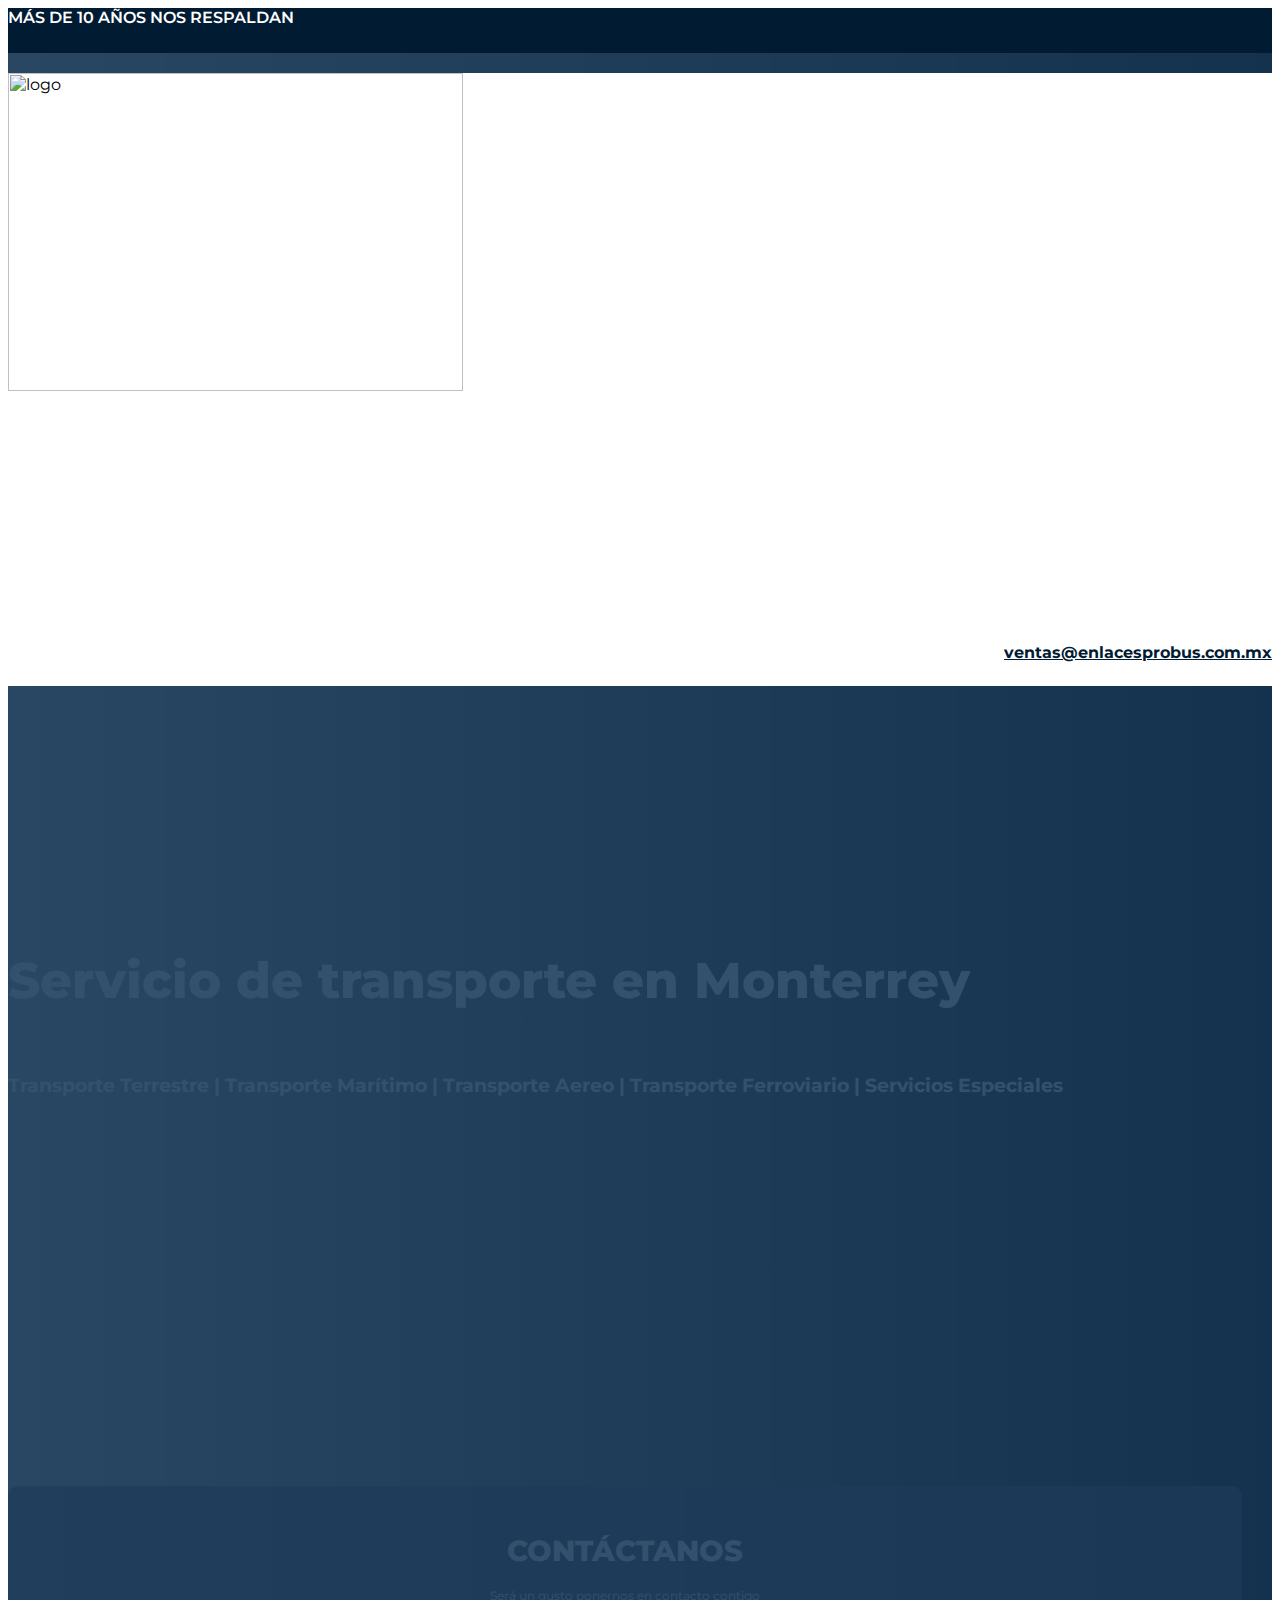
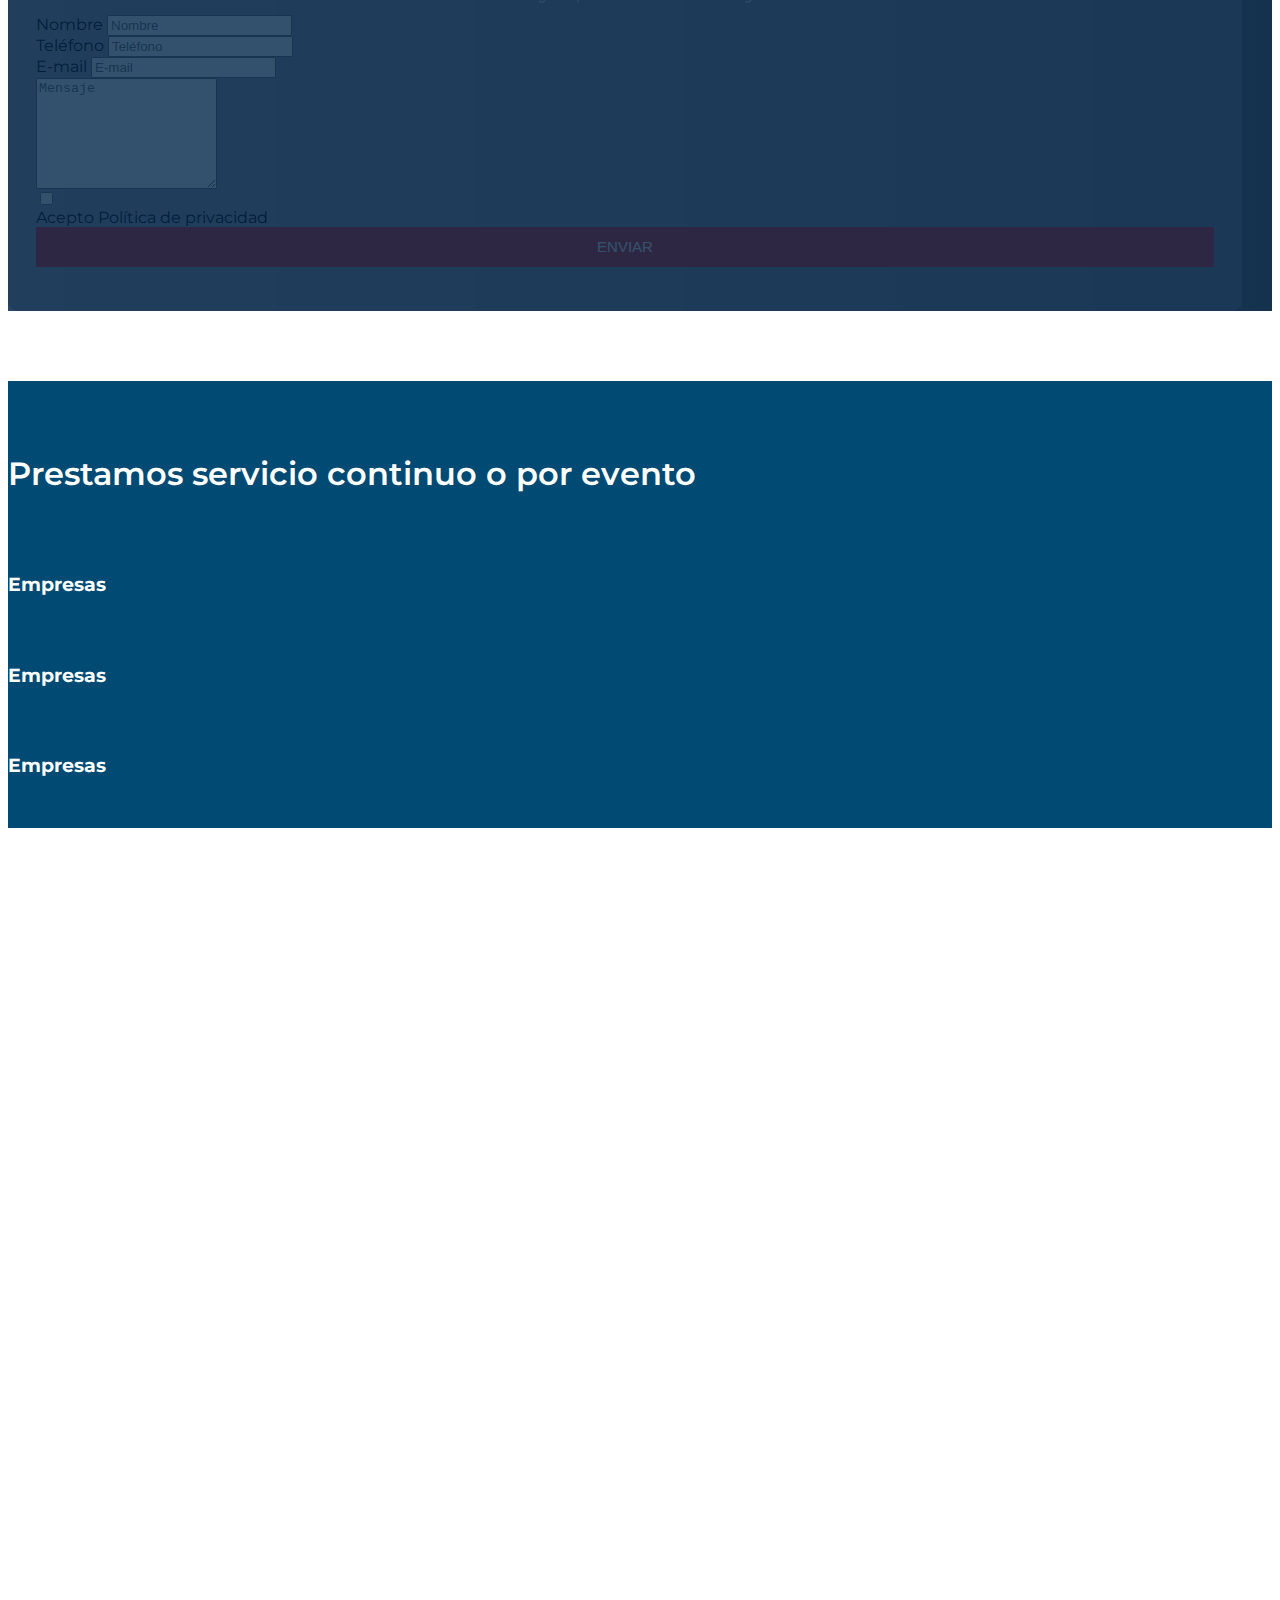
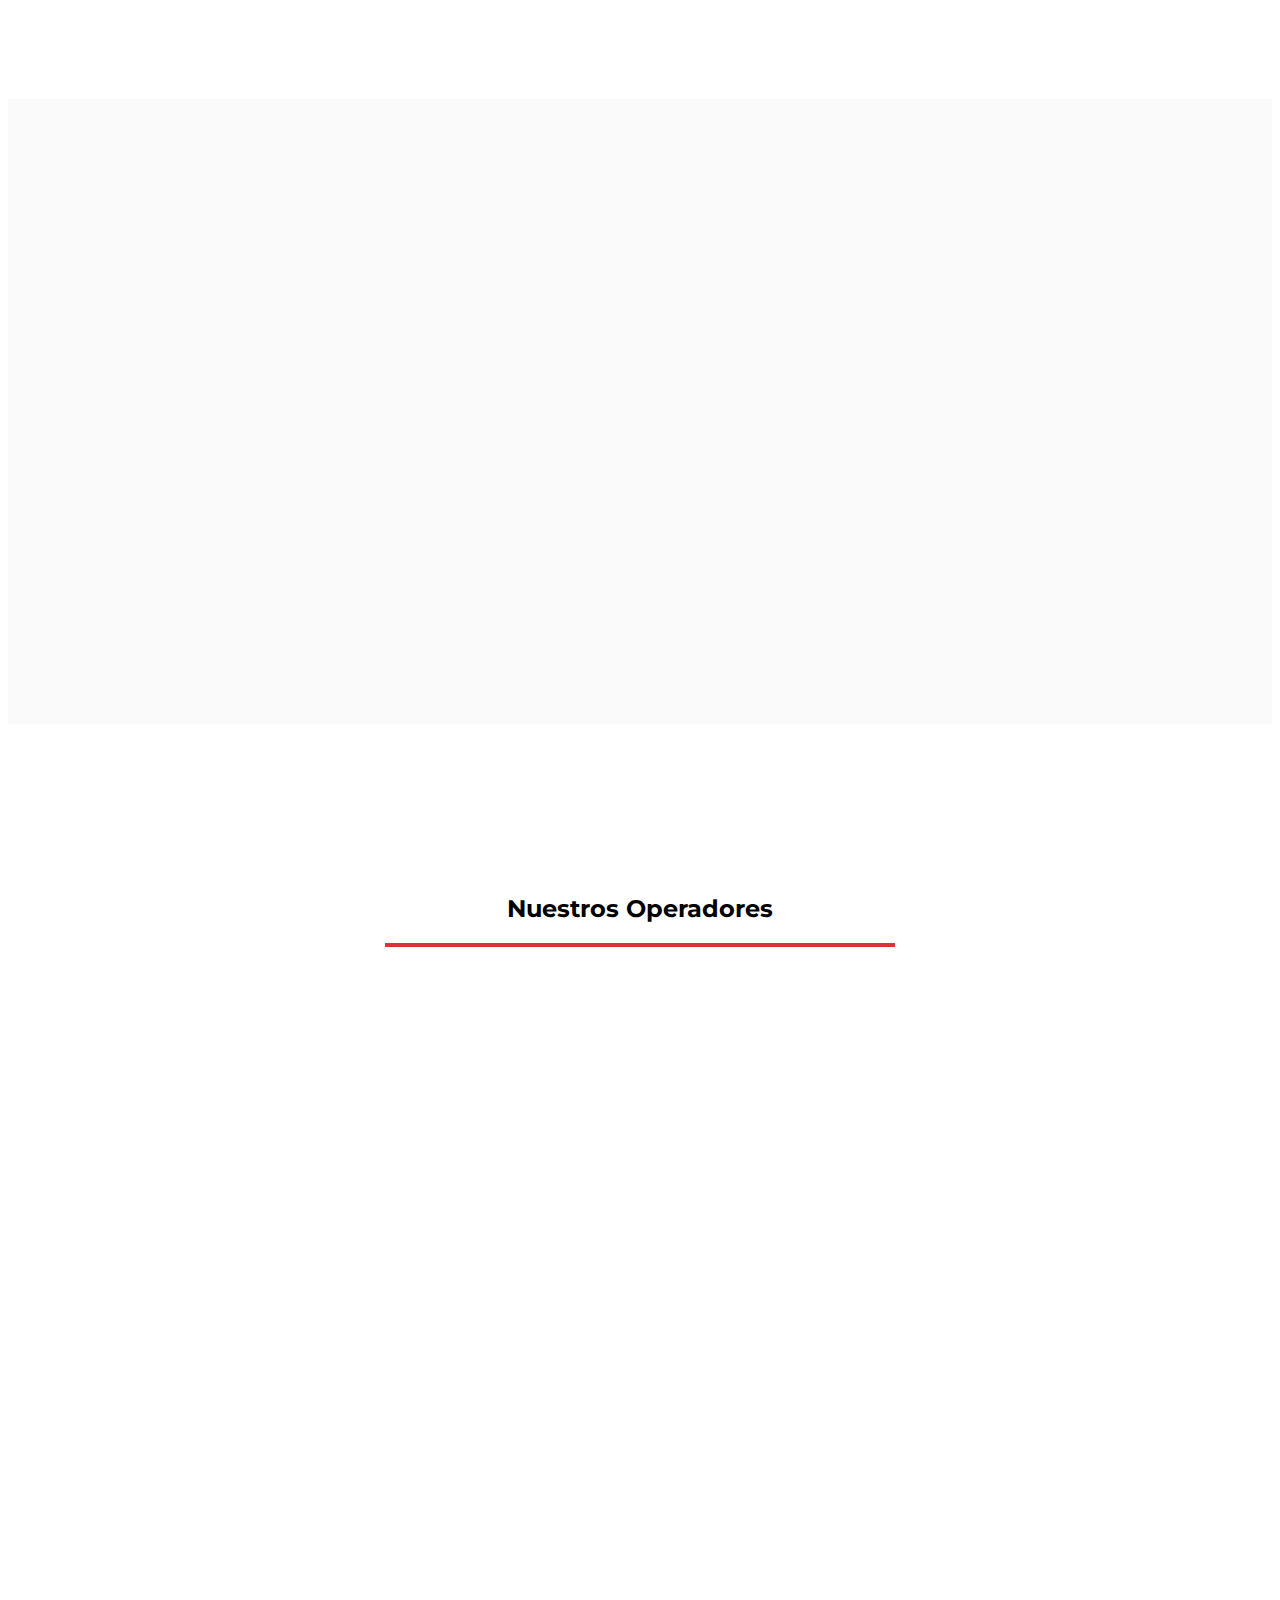
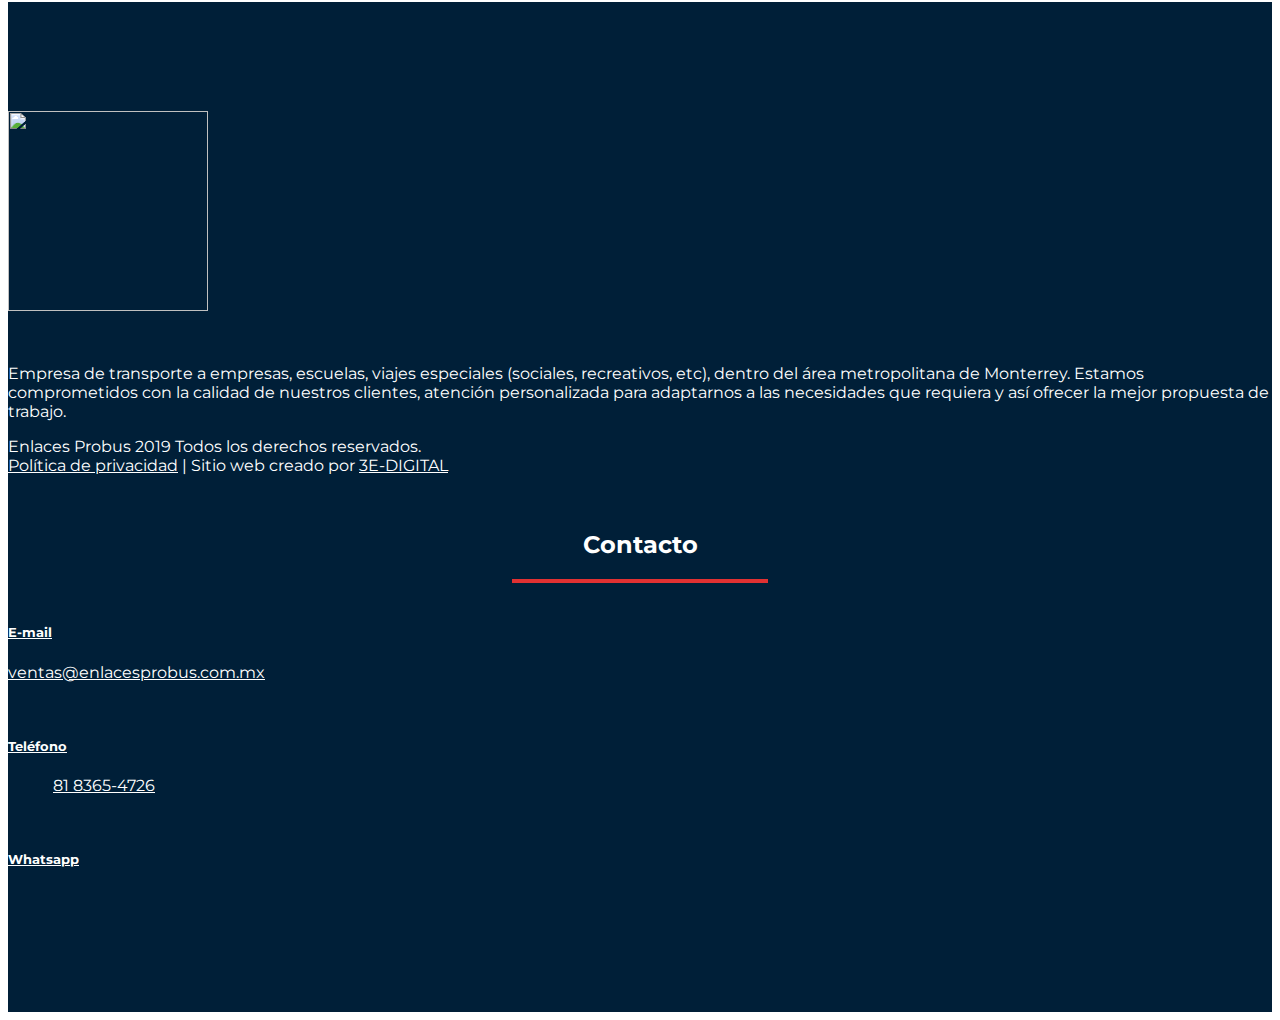
==== index.html @ db5391a7 "se agregó librería de slider" ====
<html lang="es">

<head>
    <meta charset="UTF-8">
    <meta name="viewport" content="width=device-width, initial-scale=1.0">
    <meta http-equiv="X-UA-Compatible" content="ie=edge">
    <meta name="description" content=" Proveemos servicios de logística internacional  y Aduana reconocido a nivel mundial. 
    Ofrecemos los contactos globales y la experiencia para administrar todos los aspectos de sus procesos de envíos internacionales de exportación e importación.
    ">
    <meta name="author" content="Perla Holguín">
    <title>Tarian | G & G Asesoría empresarial | Servicios Jurídicos Inmobiliarios. </title>
    <!-- Bootstrap CSS -->
    <link rel="stylesheet" href="https://stackpath.bootstrapcdn.com/bootstrap/4.1.3/css/bootstrap.min.css"
        integrity="sha384-MCw98/SFnGE8fJT3GXwEOngsV7Zt27NXFoaoApmYm81iuXoPkFOJwJ8ERdknLPMO" crossorigin="anonymous">
    <link href="https://fonts.googleapis.com/css?family=Montserrat:400,600,800" rel="stylesheet">
    <link rel="stylesheet" href="https://use.fontawesome.com/releases/v5.5.0/css/all.css"
        integrity="sha384-B4dIYHKNBt8Bc12p+WXckhzcICo0wtJAoU8YZTY5qE0Id1GSseTk6S+L3BlXeVIU" crossorigin="anonymous">
    <link rel="shortcut icon" href="images/fav.png" type="image/x-icon" />
    <link rel="stylesheet" href="css/simpletextrotator.css">
    <link rel="stylesheet" href="OwlCarousel2-2.3.4/dist/assets/owl.carousel.min.css">
    <link rel="stylesheet" href="OwlCarousel2-2.3.4/dist/assets/owl.theme.default.min.css">
    <!--animaciones  para la página-->
    <link href="https://unpkg.com/aos@2.3.1/dist/aos.css" rel="stylesheet">
    <link rel="stylesheet" href="css/style.css">
</head>

<body>

    <section id="intro">
        <div id="nav">
            <nav class="navbar yellow container">

                <ul class="navbar justify-content-xs-end">
                    <li class="nav-item">
                        <a class="nav-link">
                            <span>MÁS DE 10 AÑOS NOS RESPALDAN</span>
                        </a>
                    </li>
                </ul>

            </nav>
        </div>

        <div class="navbar-navegar">
            <div class="container">

                <div class="row">

                    <div class="col-xs-12 col-sm-12 col-md-12 col-lg-4">
                        <div class="logo-espacio">
                            <img src="images/icons/Recurso12.png" alt="logo" class="logo">
                        </div>
                    </div>

                    <div class="col-xs-12 col-sm-12 col-md-12 col-lg-8">
                        <nav id="main-nav" class="main-nav">

                            <ul class="navegar-pagina">
                                <li class="navegar-pagina-item">
                                    <a href="mailto:ventas@enlacesprobus.com.mx" class="menu-link">
                                        <i class="fas fa-envelope"></i>
                                        ventas@enlacesprobus.com.mx
                                    </a>
                                </li>

                            </ul>

                        </nav>
                    </div>

                </div>

            </div>
        </div>



        <div class="container ">
            <div class="row">
                <div class="col-xs-12  col-md-6 ">
                    <h1>Servicio de transporte en Monterrey <br> </h1>
                    <h3 class="subt"><span class="rotate"> Transporte Terrestre | Transporte Marítimo | Transporte Aereo
                            | Transporte Ferroviario | Servicios Especiales </span>
                    </h3>


                    <div class="row centrar">
                        <a href="tel:+52(81)83654726"> <button class="btn-1 " data-aos="fade-left"
                                data-aos-duration="1800"> LLÁMANOS</button></a>
                    </div>
                </div>
                <div class="col-xs-12 contacto col-sm-7 col-md-5 col-lg-4  ml-auto oculto-1">
                    <h1 class="white text-contact">CONTÁCTANOS</h1>
                    <p class="white text-contact-p">Será un gusto ponernos en contacto contigo</p>
                    <form id="contact-form" method="post" role="form" action="mail/formulario-contacto.php">
                        <div class="ajax-hidden">
                            <div class="form-group">
                                <label class="sr-only" for="c_name">Nombre</label>
                                <input type="text" id="c_name" class="form-control" name="c_name" placeholder="Nombre">
                            </div>
                            <div class="form-group">
                                <label class="sr-only" for="c_phone">Teléfono </label>
                                <input type="number" id="c_phone" class="form-control" name="c_phone"
                                    placeholder="Teléfono">
                            </div>
                            <div class="form-group">
                                <label class="sr-only" for="c_email">E-mail </label>
                                <input type="email" id="c_email" class="form-control" name="c_email"
                                    placeholder="E-mail">
                            </div>
                            <div class="form-group">
                                <textarea class="form-control" id="c_message" name="c_message" rows="7"
                                    placeholder="Mensaje"></textarea>
                            </div>
                            <div class="form-group">
                                <div class="form-row">


                                    <div class="col-md-2">
                                        <input type="checkbox" name="" id="c_terms" class="form-control">

                                    </div>
                                    <div class="col-md-10 align-self-center">
                                        <label for="c_terms">Acepto Política de privacidad </label>
                                    </div>
                                </div>
                            </div>

                            <button type="submit" class="btn-enviar">
                                ENVIAR
                            </button>
                        </div>
                        <div class="ajax-response"></div>
                    </form>
                </div>
            </div>
        </div>
    </section>

    <section class="envios">
        <div class="container">
            <div class="row">
                <div class="col-xs-12 col-sm-12 envios-section text-center">
                    <h2 class="envios2-title">Prestamos servicio continuo o por evento </h2>
                </div>
            </div>
            <div class="row">
                <div class="col-xs-12 col-sm-12 col-md-4">
                    <img src="images/icons/Recurso3.png" alt="" class="img-responsive img-servicios">
                    <h3 class="white text-center">Empresas</h3>
                </div>
                <div class="col-xs-12 col-sm-12 col-md-4">
                    <img src="images/icons/Recurso2.png" alt="" class="img-responsive img-servicios">
                    <h3 class="white text-center">Empresas</h3>
                </div>
                <div class="col-xs-12 col-sm-12 col-md-4">
                    <img src="images/icons/Recurso1.png" alt="" class="img-responsive img-servicios">
                    <h3 class="white text-center">Empresas</h3>
                </div>
            </div>
        </div>
    </section>

    <section class="titulo-servicios container" data-aos="fade-up">
        <h2 class="text-center">Nuestro Servicio</h2>
        <hr style="border: 2px solid rgba(224, 49, 50, 1); width:40%; margin-bottom: 15px;">

        <div class="row">
            <div class="col-xs-12 col-md-2"></div>
            <div class="col-xs-12 col-md-8">
                <span class="subtitulo-servicios ">
                    <span class="subtitulo-servicios" style="width:60%;">
                        Estamos comprometidos con la calidad de nuestro trabajo por la cual Ofrecemos
                        a nuestros clientes atención personalizada para adaptarnos a las necesidades
                        que requiera y así, ofrecer la mejor propuesta de trabajo
                    </span>
                </span>
            </div>
            <div class="col-xs-12 col-md-2"></div>
        </div>
    </section>

    <!--Servicios sección-->
    <section class="servicios" data-aos="fade-up" data-aos="fade-up" data-aos-duration="1800">

        <div class="container">

            <div class="row justify-content-xs-center">
                <div class="col-xs-12 col-md-4  services-padding ">
                    <img src="images/icons/Recurso4.png" alt="imagen-ProBus" width="60" class="oculto imagen-servicios">
                    <h5 class="transporte-service">Diseño y elaboración de rutas</h5>

                </div>

                <div class="col-xs-12 col-md-4 services-padding " data-aos="fade-up" data-aos-duration="1300">
                    <img src="images/icons/Recurso5.png" alt="imagen-ProBus" width="60" class="oculto imagen-servicios">
                    <h5 class="transporte-service">Puntualidad </h5>

                </div>

                <div class="col-xs-12 col-md-4 services-padding">
                    <img src="images/icons/Recurso6.png" alt="imagen-ProBus" width="60" class="oculto imagen-servicios">
                    <h5 class="transporte-service">Supervisión</h5>
                </div>

            </div>

            <div class="row">
                <a href="#" class="btn-5">Solicita tu servicio</a>
            </div>
        </div>
    </section>

    <section class="ventajas">
        <div class="container ">
            <div class="titulo-servicios justify-content-center" data-aos="zoom-in">
                <h2 class="text-center">Pólizas</h2>
                <div class="row">

                    <div class="col-xs-12 col-md-12">
                        <span class="subtitulo-servicios" style="width:60%;">
                            Sabemos que lo más imprtante para ti es el bienestar de tu patrimonio, es por ello
                            que en Tarian te brindamos
                            <br>
                            las mejores soluciones que se fijan en la tranquilidad de tu familia, además de las
                            coberturas más completas y a los
                            mejores precios.
                        </span>
                    </div>
                </div>
            </div>


            <div class="row ventajas-margen" data-aos="zoom-in" data-aos-duration="1300">
                <table class="table table-responsive-sm">
                    <thead class="thead-dark">
                        <tr>
                            <th scope="col">COBERTURAS</th>
                            <th scope="col">BÁSICA</th>
                            <th scope="col">TRADICIONAL</th>
                            <th scope="col">AMPLIA</th>
                        </tr>
                    </thead>
                    <tbody>
                        <tr>
                            <th scope="row">
                                Promover la recuperación del inmueble por la falta de pago de rentas
                            </th>
                            <td><img src="images/icons/correct-symbol.png" alt="" class="img-check"></td>
                            <td><img src="images/icons/correct-symbol.png" alt="" class="img-check"></td>
                            <td><img src="images/icons/correct-symbol.png" alt="" class="img-check"></td>
                        </tr>
                        <tr>
                            <th scope="row">
                                Gestión del contrato de arrendamiento
                            </th>
                            <td><img src="images/icons/correct-symbol.png" alt="" class="img-check"></td>
                            <td><img src="images/icons/correct-symbol.png" alt="" class="img-check"></td>
                            <td><img src="images/icons/correct-symbol.png" alt="" class="img-check"></td>
                        </tr>
                        <tr>
                            <th scope="row">
                                Asistencia de un abogado a la firma de un contrato
                            </th>
                            <td><img src="images/icons/correct-symbol.png" alt="" class="img-check"></td>
                            <td><img src="images/icons/correct-symbol.png" alt="" class="img-check"></td>
                            <td><img src="images/icons/correct-symbol.png" alt="" class="img-check"></td>
                        </tr>
                        <tr>
                            <th scope="row">
                                Asistencia de un abogado y elaboración del convenio en la devolución
                                voluntaria del inmueble
                            </th>
                            <td></td>
                            <td><img src="images/icons/correct-symbol.png" alt="" class="img-check"></td>
                            <td><img src="images/icons/correct-symbol.png" alt="" class="img-check"></td>
                        </tr>
                        <tr>
                            <th scope="row">
                                Honorarios de los abogados
                            </th>
                            <td></td>
                            <td><img src="images/icons/correct-symbol.png" alt="" class="img-check"></td>
                            <td><img src="images/icons/correct-symbol.png" alt="" class="img-check"></td>
                        </tr>
                        <tr>
                            <th scope="row">
                                Promover la recuperación del inmueble por vencimiento
                                del contrato
                            </th>
                            <td></td>
                            <td></td>
                            <td><img src="images/icons/correct-symbol.png" alt="" class="img-check"></td>
                        </tr>
                        <tr>
                            <th scope="row">
                                Investigación en Registro Público Inquilino
                            </th>
                            <td></td>
                            <td></td>
                            <td><img src="images/icons/correct-symbol.png" alt="" class="img-check"></td>
                        </tr>
                        <tr>
                            <th scope="row">
                                Investigación en Registro Público Fiador
                            </th>
                            <td></td>
                            <td></td>
                            <td><img src="images/icons/correct-symbol.png" alt="" class="img-check"></td>
                        </tr>
                    </tbody>
                </table>

                <a href="#" class="btn-download">Descargar Precios</a>
            </div>

        </div>
    </section>

    <section class="cobertura">
        <div class="container">
            <div class="row">
                <div class="col-xs-12 col-sm-12">
                    <h2 class="text-center">Nuestros Operadores</h2>
                    <hr style="border: 2px solid rgba(224, 49, 50, 1); width:40%; margin-bottom: 25px;">

                </div>
            </div>

            <div class="row" data-aos="fade">
                <div class="col-xs-12 col-sm-12 col-md-3">
                    <img src="images/icons/Recurso7.png" alt="ProBus - operadores" class="clientes-logo">
                    <h5 class="transporte-service">Altamente Capacitados</h5>
                </div>

                <div class="col-xs-12 col-sm-12 col-md-3">
                    <img src="images/icons/Recurso8.png" alt="ProBus - operadores" class="clientes-logo">
                    <h5 class="transporte-service">Debidamente uniformados</h5>
                </div>

                <div class="col-xs-12 col-sm-12 col-md-3">
                    <img src="images/icons/Recurso9.png" alt="ProBus - operadores" class="clientes-logo">
                    <h5 class="transporte-service">Capacitación continua</h5>
                </div>

                <div class="col-xs-12 col-sm-12 col-md-3">
                    <img src="images/icons/Recurso10.png" alt="ProBus - operadores" class="clientes-logo">
                    <h5 class="transporte-service">Amabilidad y Cortesía</h5>
                </div>
                <!--/col-->
            </div>
            <!--/row-->
        </div>
        <!--/container-->
    </section>

    <section class=" mostrar-1 text-center ">
        <div class="container">

            <div class="row justify-content-center">
                <div class="titulo-servicios container">
                    <h2 class="text-center">Contacto</h2>

                    <hr style="border: 2px solid rgba(224, 49, 50, 1); width:20%; margin-bottom: 0px"> <br>
                    <span class="subtitulo-servicios" style="width:60%;">Será un gusto contactarnos contigo.</span>
                    <form style="padding: 30px 20px;" action="mail/FormularioContacto.php" id="contact-form"
                        method="post" role="form">
                        <div class="ajax-hidden">
                            <div class="form-group">
                                <label class="sr-only" for="c_name">Nombre</label>
                                <input type="text" id="c_name" class="form-control" name="c_name" placeholder="Nombre">
                            </div>
                            <div class="form-group">
                                <label class="sr-only" for="c_phone">Telefono </label>
                                <input type="number" id="c_phone" class="form-control" name="c_phone"
                                    placeholder="Telefono">
                            </div>
                            <div class="form-group">
                                <label class="sr-only" for="c_email">E-mail </label>
                                <input type="email" id="c_email" class="form-control" name="c_email"
                                    placeholder="E-mail">
                            </div>
                            <div class="form-group">
                                <textarea class="form-control" id="c_message" name="c_message" rows="7"
                                    placeholder="Mensaje"></textarea>
                            </div>

                            <button type="submit" class="btn-enviar">
                                ENVIAR
                            </button>
                        </div>
                        <div class="ajax-response"></div>
                    </form>

                </div>

                <div>
                </div>
    </section>


    <footer>

        <div class="container">
            <div class="row">
                <div class="col-xs-12 col-sm-6 text-xs-center text-md-left">
                    <h3 class="footer footer-text oculto"> 
                        <img src="images/icons/Recurso11.png" width="200" alt="">
                    </h3>
                    <br>
                    <p class=" footer-text oculto white">
                        Empresa de transporte a empresas, escuelas, viajes especiales
                        (sociales, recreativos, etc), dentro del área metropolitana
                        de Monterrey. Estamos comprometidos con la calidad de nuestros
                        clientes, atención personalizada para adaptarnos a las necesidades
                        que requiera y así ofrecer la mejor propuesta de trabajo.
                    </p>
                    <p class="footer-text oculto white">
                        Enlaces Probus 2019 Todos los derechos reservados.
                        <br>
                        <a class="color ocultar-3e" href="privacidad.html" target="_blank">Política de privacidad</a> |
                        Sitio web creado por <a class="color ocultar-3e" href="http://www.3e-digital.com/"
                            target="_blank">3E-DIGITAL</a>
                    </p>
                </div>


                <div class="col-xs-12 col-sm-6 ml-auto margen-movil2 text-center ">
                    <h3 class="footer footer-text mostrar-imagen-servicios "> <img src="images/icons/Recurso11.png" width="200" alt=""></h3>

                    <br>

                    <div class="justify-content-center">
                        <h2 class="text-center white oculto">Contacto</h2>
                        <hr style="border: 2px solid rgba(224, 49, 50, 1); width:20%; margin-bottom: 0px"> <br>

                        <a class="link" href="mailto:ventas@enlacesprobus.com.mx">
                            <h5><i class="fas fa-envelope"></i> E-mail</h5>
                            <span> ventas@enlacesprobus.com.mx</span>
                        </a>

                        <br>

                        <a class="link" href="tel:8183654726">
                            <h5><i class="fas fa-phone"></i> Teléfono </h5>
                            <span style="padding-left:45px;"> 81 8365-4726</span>
                        </a>

                        <br>

                        <a class="link"
                            href="https://api.whatsapp.com/send?phone=8110068894&text=Hola Necesito mas información"
                            target="_blank">
                            <h5>
                                <i class="fab fa-whatsapp"></i> Whatsapp
                            </h5>
                        </a>


                        <br> <br>

                        <div class="mostrar-imagen-servicios white">
                            <p class="">Somos una empresa Es un proveedor de servicios de logística internacional y
                                Aduana reconocido a nivel mundial.
                                <br> <br> Ofrecemos los contactos globales y la experiencia para administrar todos
                                los aspectos de sus procesos de envíos internacionales de exportación e importación
                            </p>
                            <p class="peque">
                                Copyright © The Real Network Business 2019, Todos los derechos
                                reservados.
                            </p>
                            <p class=" peque">
                                <a class="color " href="privacidad.html" target="_blank"> Política de
                                    Privacidad
                                </a>
                            </p>
                            <p class="peque">
                                <a class="color" href="http://www.3e-digital.com/" target="_blank">
                                    Diseñado por 3e-Digital
                                </a>
                            </p>
                        </div>

                    </div>
                </div>
            </div>
        </div>
    </footer>

    <script src="https://code.jquery.com/jquery-3.3.1.slim.min.js"
        integrity="sha384-q8i/X+965DzO0rT7abK41JStQIAqVgRVzpbzo5smXKp4YfRvH+8abtTE1Pi6jizo"
        crossorigin="anonymous"></script>
    <script src="https://cdnjs.cloudflare.com/ajax/libs/popper.js/1.14.3/umd/popper.min.js"
        integrity="sha384-ZMP7rVo3mIykV+2+9J3UJ46jBk0WLaUAdn689aCwoqbBJiSnjAK/l8WvCWPIPm49"
        crossorigin="anonymous"></script>
    <script src="https://stackpath.bootstrapcdn.com/bootstrap/4.1.3/js/bootstrap.min.js"
        integrity="sha384-ChfqqxuZUCnJSK3+MXmPNIyE6ZbWh2IMqE241rYiqJxyMiZ6OW/JmZQ5stwEULTy"
        crossorigin="anonymous"></script>
    <script src="js/jquery-3.3.1.min.js"></script>
    <script src="js/jquery.simple-text-rotator.min.js"></script>
    <script src="https://unpkg.com/aos@2.3.1/dist/aos.js"></script>
    <script src="js/custom.js"></script>
    <script>
        AOS.init();
    </script>

    <script>
        $(".rotate").textrotator({
            animation: "dissolve",
            separator: "|",
            speed: 2000
        });
    </script>
</body>

</html>
---- css/style.css ----
body {

    font-family: 'Montserrat', sans-serif;
    overflow-x: hidden;

}
html{
    overflow-x: hidden;
}
img {
    max-width: 100%;
    height: auto;
}
h1 {
    color: white;
    padding: 230px 0 30px;
    font-weight: 800;
    font-size: 50px;
}

a:hover {
   text-decoration: none;
   -webkit-transition-duration: 0.4s; /* Safari */
   transition-duration: 0.4s;
   cursor: pointer;
  
}

/*navbar 2*/
.navbar-navegar{
    background-color: white;
    width: 100%;
    z-index: 100;
    position: relative;
}

.navegar-pagina{
    display: flex;
    justify-content: flex-end;
}

.navbar-navegar .navegar-pagina li.navegar-pagina-item a{
    display: block;
    padding: 1.5em 0;
    color: #011B32;
    font-weight: bold;
}

.logo{
    width: 60%;
    /*margin-left: -315px;*/
    display: block;
    margin-top: 20px;
}



/*/navbar 2*/

.navbar{
    justify-content: flex-end;
    padding: 0;
}

#nav {
    background-color: #011B32;
    color: white;
    z-index: 100; 
    height: 45px;
    position: relative;
}

li.nav-item , a.nav-link, .navbar-brand {
    color: white;
    font-weight: 600;
    font-family: 'Montserrat', sans-serif;   
}
.navbar-brand:hover {
    color: white;
}
 a.nav-link:hover {
    color: #001F38;   
}

li {
    list-style: none;
}
.mostrar {
 display: none;
}

/* servicios*/
.servicios {
    padding: 30px 0 50px 0;
}

.servicios p{
    text-align: center;
}

.servicios img{
    display: block;
    margin: auto;
}
.titulo-servicios {
    
  text-align: center;
    color: #333333;
    padding: 70px 0 0 0;
}
.subtitulo-servicios {
    text-align: center;
    padding-top: 10px;
}
.imagen-servicios{
    padding-bottom: 15px;
}
.servicios .btn-5{
    display: block;
    margin: auto;
    position: relative;
    background: rgba(224, 49, 50, 1);
    width: 30%;
    padding: 10px;
    border: rgba(224, 49, 50, 1);
    color: white;
    font-weight: 400;
    font-size: 15px;
    -webkit-transition-duration: 0.4s; /* Safari */
    transition-duration: 0.4s;
    cursor: pointer;
    text-align: center;
}
.servicios .btn-5:hover{
    background: rgba(224, 49, 50, 1);
    border: rgba(224, 49, 50, 1);
    color: white;
    box-shadow: 0 12px 16px 0 rgba(0,0,0,0.24),0 17px 50px 0 rgba(0,0,0,0.19);
}
/*---------------- botones ----------------*/
a.color:hover {
    color:#001F38;
    -webkit-transition-duration: 0.4s; /* Safari */
    transition-duration: 0.4s;
}
a.color {
    color:white;
}
.btn-1 {
    font-weight: 400;
    margin: 50px 0 200px 16px;
    width: 185px;
    height: 50px;
    background: rgba(224, 49, 50, 1);
    border: 2px solid rgba(224, 49, 50, 1);
    color: white;
    font-size: 15px;
    -webkit-transition-duration: all 0.6s; /* Safari */
    transition-duration: all 0.6s;
    cursor: pointer;
}
.btn-1:hover, .btn-3:hover {
    background: rgba(224, 49, 50, 1);
    border: rgba(224, 49, 50, 1);
    color: white;
    box-shadow: 0 12px 16px 0 rgba(0,0,0,0.24),0 17px 50px 0 rgba(0,0,0,0.19);
}

.btn-enviar {
    background: rgba(224, 49, 50, 1);
    width: 100%;
    height: 40px;
    border: rgba(224, 49, 50, 1);
    color: white;
    font-weight: 400;
    font-size: 15px;
    -webkit-transition-duration: 0.4s; /* Safari */
    transition-duration: 0.4s;
    cursor: pointer;
}
.btn-enviar:hover {
    background: rgba(224, 49, 50, 1);
    border: rgba(224, 49, 50, 1);
    color: white;
    box-shadow: 0 12px 16px 0 rgba(0,0,0,0.24),0 17px 50px 0 rgba(0,0,0,0.19);
}

.btn-3 {
    font-weight: 600;
    margin: 40px 0 0 0;
    width: 181px;
    height: 50px;
    background: white;
    border: 2px solid white;
    color: #001F38;
    -webkit-transition-duration: all 0.6s; /* Safari */
    transition-duration: all 0.6s;
    cursor: pointer;
   
}
.btn-4{
    font-weight: 600;
    margin: 40px 0 0 0;
    width: 181px;
    height: 50px;
    background: #001F38;
    border: 2px solid white;
    color: #fff;
    -webkit-transition-duration: 0.4s; /* Safari */
    transition-duration: 0.4s;
    cursor: pointer;
}
.btn-3:hover {
    background: #001F38;
    border: 2px solid white;;
    color: white;
    box-shadow: 0 12px 16px 0 rgba(0,0,0,0.24),0 17px 50px 0 rgba(0,0,0,0.19);
}
.white {
    color:white;
}
/*---------------- intro -----------------*/
#intro {
    z-index: 1;
    background: linear-gradient( to left,
        rgba(0,0,0, 0.6), 
        rgba(0,0,0, .2)
      ), url("../images/icons/bg-principal.jpg") no-repeat ;
    background-size: cover;
    padding: 0 0 0px 0px;
    position: relative;
}
#intro::before{
    content: "";
    position: absolute;
    top: 0;
    left: 0;
    width: 100%;
    height: 100%;
    background: rgba(0, 37, 71, .8);
}



h2.logo {
    font-weight: 800;
}
h3.subt {
    color: white;
}
h2.text-center {
    text-align: center!important;
    font-weight: 700;
}

.contacto {
    background-color: rgba(147, 143, 165, .7);
    margin: 70px 30px 70px 0;
    padding: 28px;
    border-radius: 10px;
}
.contacto .contact-texto{
    line-height: 1.6;
}

h2.cont {
    font-weight: 600;
    font-size: 36px;
    color: white;
    
}
h1.text-contact{
    font-size: 1.8em;
    padding-top:0;
    padding-bottom: 0;
    text-align:center; 
}

p.text-contact-p{
    font-size:12px;
    text-align: center;
}
/* -------------Envios-----------------*/

.envios {
  background: rgba(0, 74, 115, 1);
  background-size: cover;
  background-position: center;
  background-repeat: no-repeat;
    color: white;
    padding: 2em 0;
}
.mostrar-1 {
    display: none !important;
}
.envios-mapa {
    color: white;
    padding: 10px 0;
    text-align: center;
}

.envios2-title {
    font-size: 2em;
    font-weight: 600;
    color: white;
    padding: 15px 0 5px 0;
}
.envios3-title{
    font-weight: 600;
    color: white;
    font-size: 18px;
    padding: 15px 0 5px 0;
}

h1.envios {
    margin-bottom: -20px;
    margin-top:-25px;
}

.mostrar-imagen-servicios {
    display: none;
}
.services-padding {
    padding: 20px 10px 30px 10px;
}

.img-servicios{
    display: block;
    margin: auto;
    padding-bottom: 15px;
    padding-top: 15px;
}

.white.strong {
    padding: 20px 0;
    text-align: center;
    font-size: 14px;
    line-height: 1.6;
}
.green {
    background: #001F38;
    color: white;
    padding-bottom: 70px;
    justify-content: center;
    text-align: center;
}
p.transportacion {
    font-size: 14px;
}
.transporte-service {
    font-weight: 600;
    text-align: center;
}
.transporte-service img {
    margin-right: 13px;
    margin-top: -31px;
}

.gray {
    background:  #EDEDED;
    text-align: center;
}
.img-world {
    padding: 60px 0 10px 0;
    text-align: center;
    justify-content: center;
}
.padding-top-cobertura{
  padding: 30px 0 10px 0;  
}

.cobertura{
    padding: 150px 0;
}

.cobertura .clientes-logo{
    display: block;
    margin:auto;
    padding-top: 20px; 
}
.cobertura .transporte-service{
    font-size: 0.9em;
    color: rgba(224, 49, 50, 1);
    padding-top: 15px;
}

.ventajas {
    background-color: #FAFAFA;
}
.ventajas .img-check{
    display: block;
    margin:auto;
}

.ventajas th{
    font-weight: 100;
}
.ventajas th[scope="row"]{
    color: #8F8F8F;
}

.ventajas .btn-download{
    display: block;
    margin: auto;
    position: relative;
    background: #001F38;
    width: 30%;
    padding: 10px;
    border: #001F38;
    color: white;
    font-weight: 400;
    font-size: 15px;
    -webkit-transition-duration: 0.4s; /* Safari */
    transition-duration: 0.4s;
    cursor: pointer;
}
.ventajas .btn-download:hover{
    background: #001F38;
    border: #001F38;
    color: white;
    box-shadow: 0 12px 16px 0 rgba(0,0,0,0.24),0 17px 50px 0 rgba(0,0,0,0.19);
}
.ventajas-margen {
    padding: 100px 0;
    text-align: center;
}
.form-control:hover , .form-control:focus {
    border: 3px solid #001F38 !important;
    outline-style: none;
    color: #001F38;
    -webkit-transition-duration: 0.4s; /* Safari */
    transition-duration: 0.4s;
    box-shadow: 0 12px 16px 0 rgba(0,0,0,0.24),0 17px 50px 0 rgba(0,0,0,0.19);
}

/* -------------faq-----------------*/

footer {
    background: #001F38;
    padding: 90px 0 70px 0;
}

footer h3.white{
    text-align: center;
    padding-bottom: 25px;
    font-size: 1em;
    font-weight: bolder;
}

footer a.link{
    display: block;
    padding-bottom: 15px;
    color: white;
}   

footer a.link:hover{
    color: rgba(224, 49, 50, 1);
}

footer .img-logo-footer{
    padding-bottom: 20px;
}

h3.footer {
    font-weight: 800;
}


@media screen and (max-width:1200px){
    h2.cont {
        font-weight: 600;
        font-size: 30px;
    }
    .btn-1 {
        font-weight: 600;
        margin: 50px 0 80px 0;
        width: 200px;
        height: 65px;
    }
    h1 {
        color: white;
        padding: 150px 0 30px;
        font-weight: 800;
        font-size: 35px;
    }
    h3.subt {
        color: white;
        font-size: 25px;
    }
    .xzoom-gallery, .xzoom-gallery2, .xzoom-gallery3, .xzoom-gallery4, .xzoom-gallery5 {
        border: 1px solid #cecece;
        margin-left: 15px;
        margin-bottom: 10px;
        height: auto;
        width: 150px;
    }
    
}

@media screen and (max-width:992px){ 
    .contacto {
        padding: 27px 10px 23px 12px;
    }
    h2.cont {
        font-weight: 600;
        font-size: 27px;
        margin-top: 11px;
    }
    .ocultar-texto-header {
      display: none;  
    }

    /*#main-nav .menu-bar{
        width: 7%;
        cursor: pointer;
        padding-top: 10px;
        padding-bottom: 10px;
    }

    #main-nav .uno, .dos, .tres{
        height: 3px;
        background: white;
        transition: all 0.5s;
    }

    .dos{
        margin: 5px 0;
    }

    .to-show .dos{
        opacity: 0;
    }

    .to-show .uno{
        -moz-transform: rotate(45deg) translate(5px, 5px);
    }

    .to-show .tres{
        -moz-transform: rotate(-45deg) translate(6px, -7px);
    }

    .to-show .navegar-pagina{
        display: block;
        transition: all 0.5s;
    }

    .navbar-navegar{
        background-color: #001F38;
        width: 100%;
    }
    
    .navegar-pagina{
        display: none;
        padding:0;
        transition: all 0.5s;
    }
    
    .navbar-navegar .navegar-pagina li.navegar-pagina-item a{
        display: block;
        padding: 1.5em 0;
        color: white;
        font-weight: bold;
        text-align: center;
    }*/
    
    .logo{
        width: 35%;
        /*margin-left: -315px;*/
        display: none;
        margin-top: 25px;
    }
}

@media screen and (max-width:767px){ 
   .oculto-1 {
       display: none;
   }
   .mostrar-1  {
       display: flex!important;
   }
   
}
@media screen and (max-width:550px){ 
    .xzoom-gallery, .xzoom-gallery2, .xzoom-gallery3, .xzoom-gallery4, .xzoom-gallery5 {
        border: 1px solid #cecece;
        margin-left: 5px;
        margin-bottom: 10px;
        height: auto;
        width: 80px;
    }
}

@media screen and (max-width:450px){ 
    .footer-text {
        text-align: center;
    }

    .ventajas-margen {
        padding: 50px 0;
        text-align: center;
    }
    .margen-ventajas-mov {
        padding: 10px;
    }
    .services-padding {
        padding: 0px 10px 20px 10px;
        text-align: center;
    }

    .nav-link {
        display: block;
        padding: .5rem .2rem;
    }
    
    h1 {
        color: white;
        padding: 150px 0 4px;
        font-weight: 800;
        font-size: 32px;
        text-align: center;
    }

    h3.subt {
        color: white;
        font-size: 18px;
        text-align: center;
    }

   
    .buttonintro {
        display: block;
        text-align: center;
    }
    .contacto {
         
         text-align: center;
    }
    .oculto {
        display: none;
    }
    .ocultar-footer-web {
        display: none;
    }
    a.ocultar-3e {
        display: none;
    }
       
    .mostrar-imagen-servicios {
        display: inline-block;
        text-align: center;
        margin-bottom: 10px;
    }
    p.peque {
        font-size: 12px;
    }
    .centrar {
        justify-content: center;
    }

    h3.faq {
        padding: 0 0 29px 32px;
    }
    .mostrar {
        display: inline-block;
        text-align: left;
    }
    .mostrar-icons {
        display: inline-block;
        text-align: left;
    }
    h6.ocultar{
        display: none;
    }
  
    .margen-movil {
        margin: 10px 10px -35px 0;
        color: white;
    }

    footer {
        padding: 40px 0 0 0;   
    }  
}
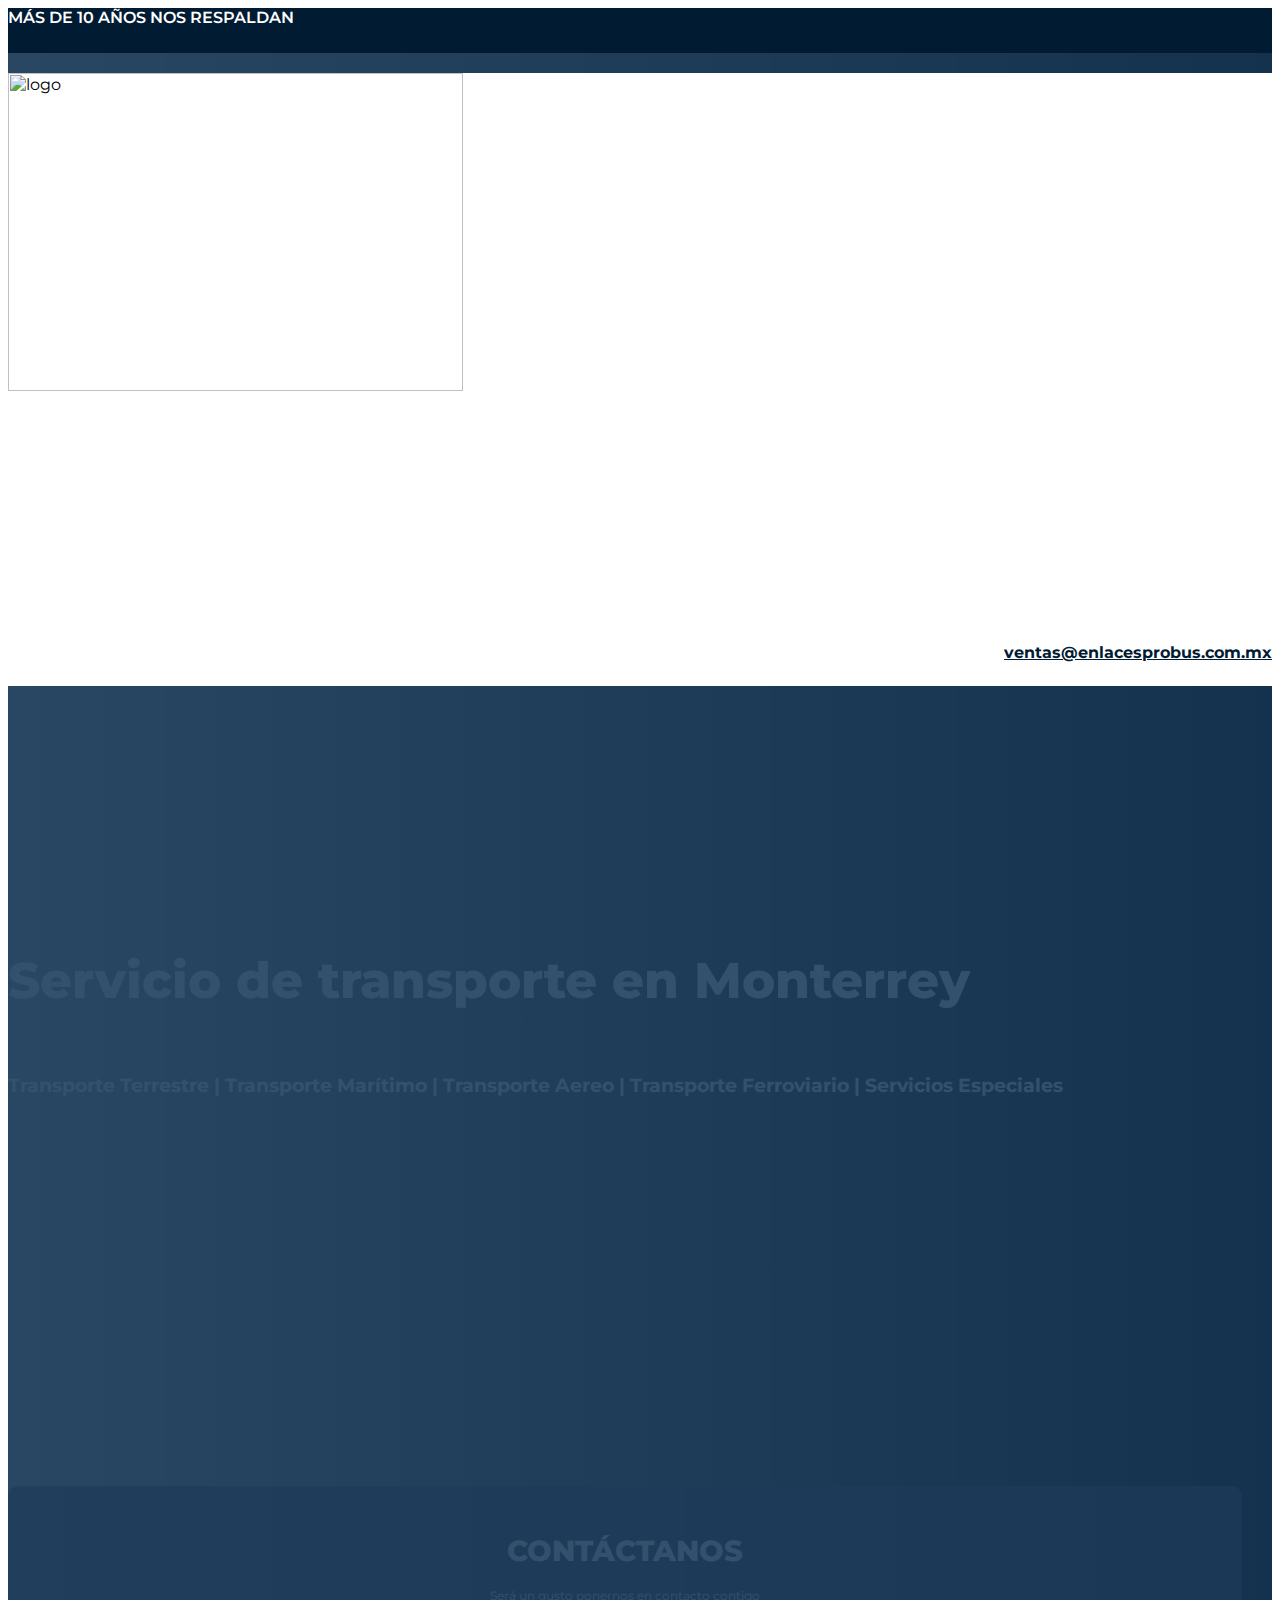
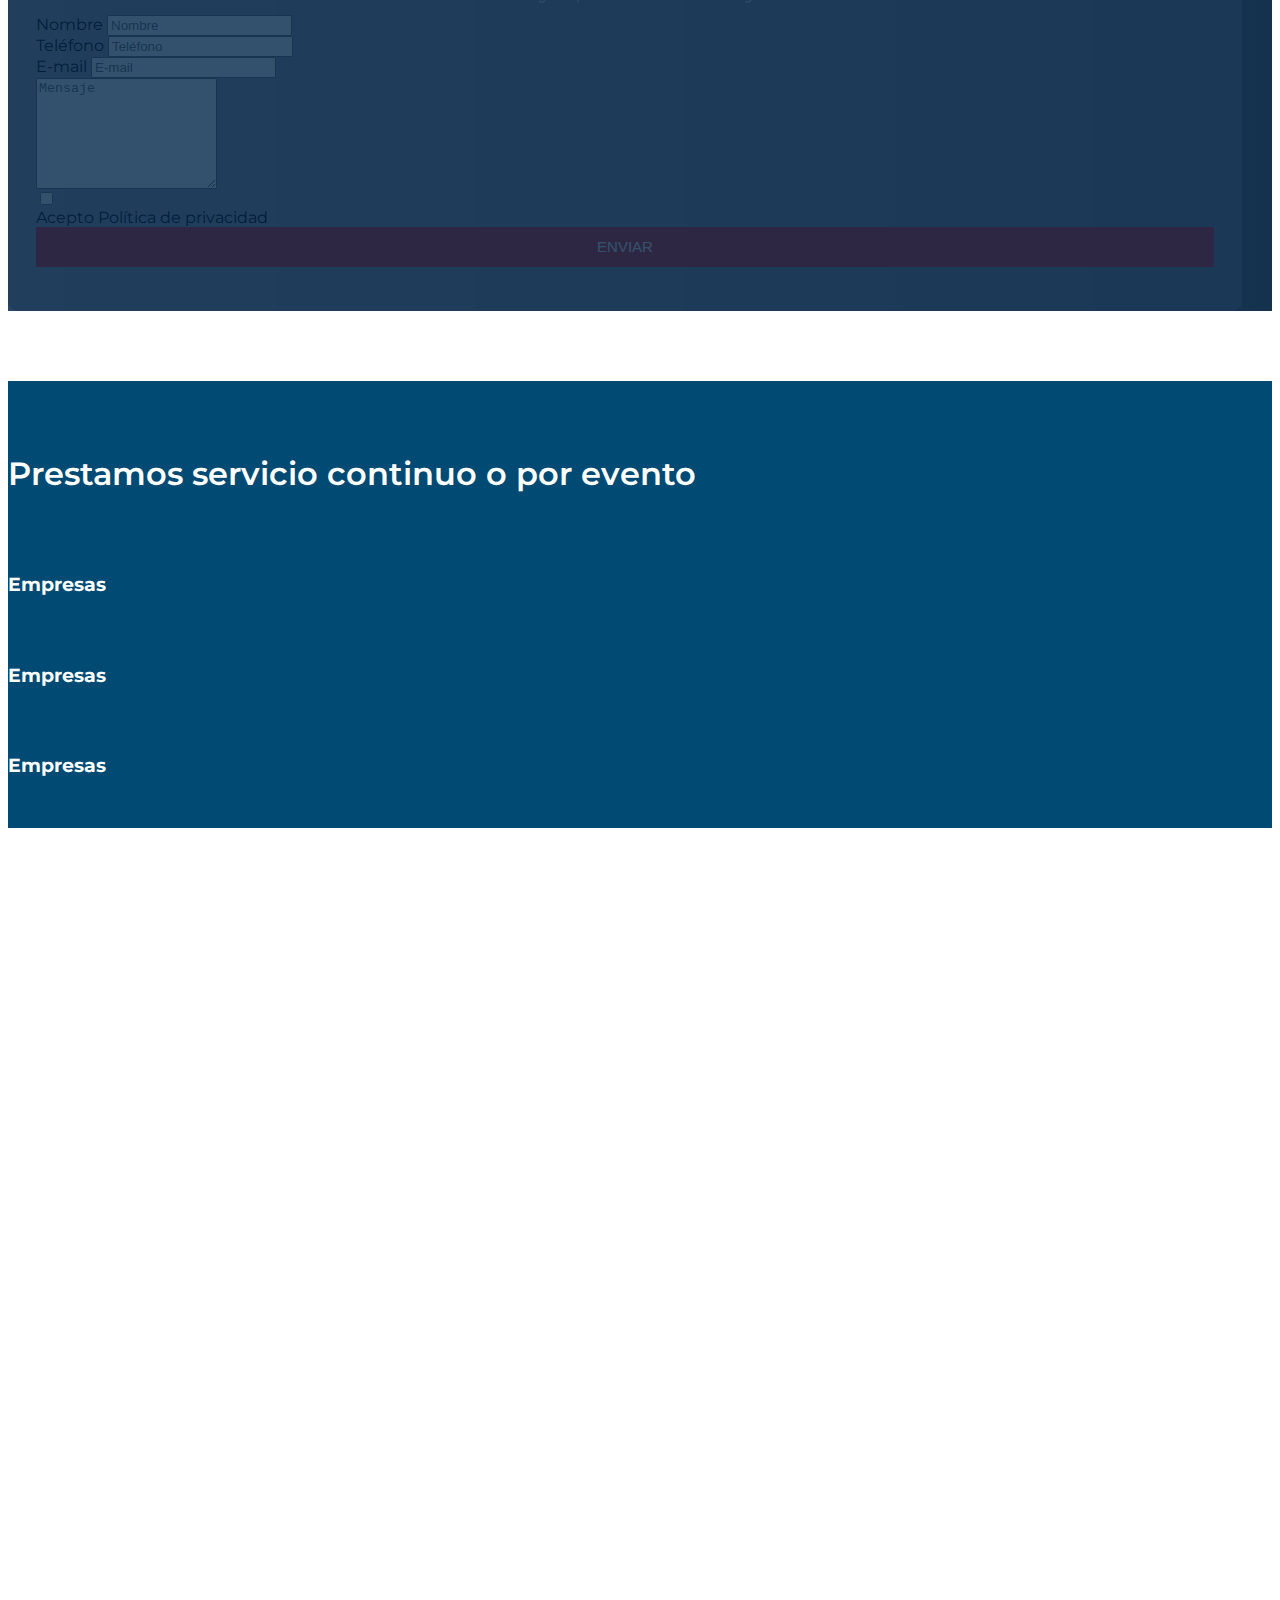
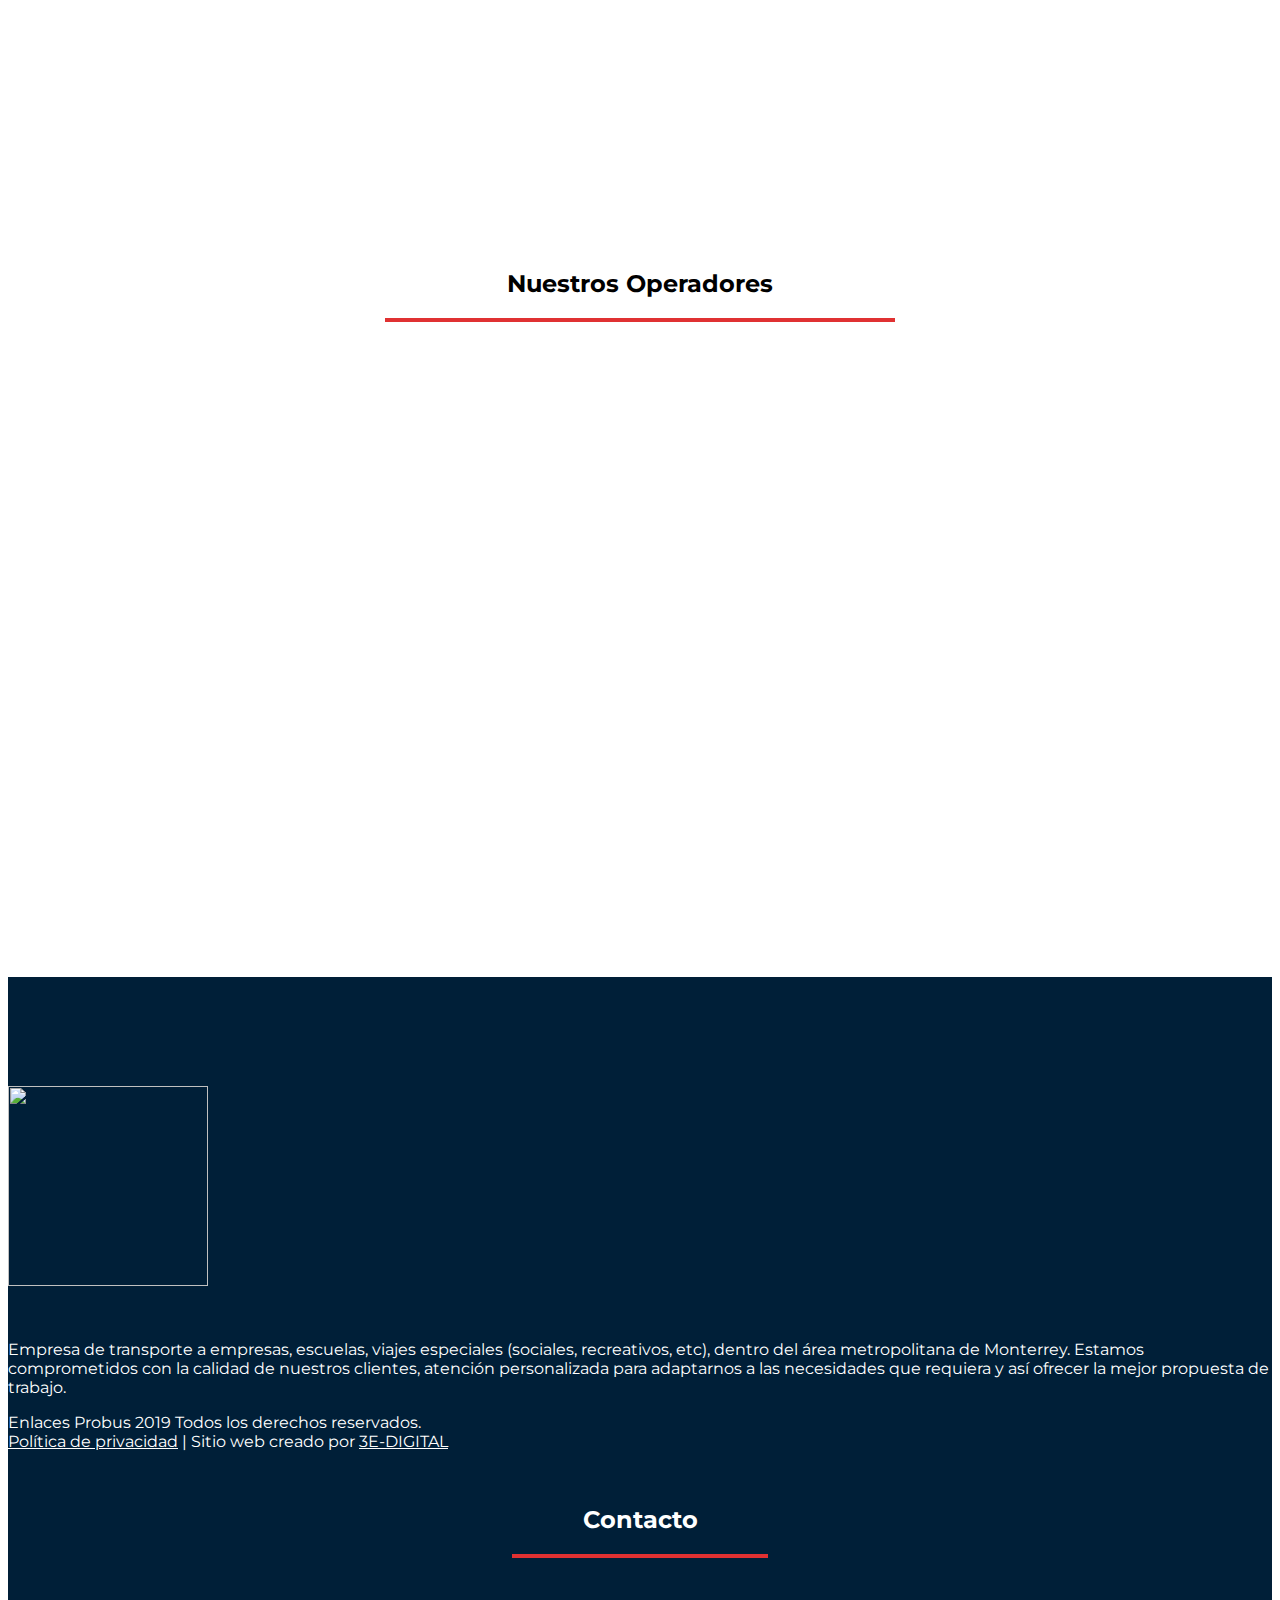
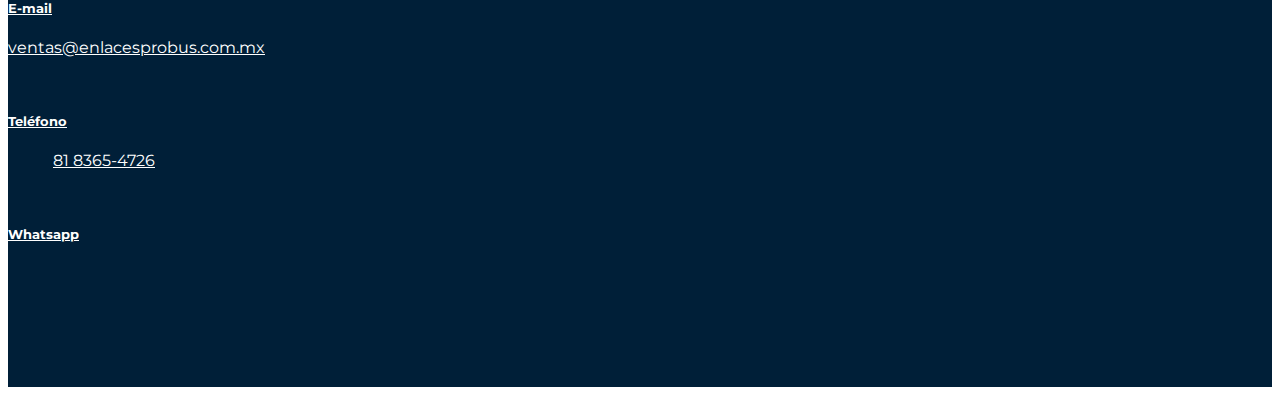
==== commit 37b2ca16: "quité sección" ====
--- a/index.html
+++ b/index.html
@@ -212,107 +212,7 @@
     </section>
 
     <section class="ventajas">
-        <div class="container ">
-            <div class="titulo-servicios justify-content-center" data-aos="zoom-in">
-                <h2 class="text-center">Pólizas</h2>
-                <div class="row">
-
-                    <div class="col-xs-12 col-md-12">
-                        <span class="subtitulo-servicios" style="width:60%;">
-                            Sabemos que lo más imprtante para ti es el bienestar de tu patrimonio, es por ello
-                            que en Tarian te brindamos
-                            <br>
-                            las mejores soluciones que se fijan en la tranquilidad de tu familia, además de las
-                            coberturas más completas y a los
-                            mejores precios.
-                        </span>
-                    </div>
-                </div>
-            </div>
-
-
-            <div class="row ventajas-margen" data-aos="zoom-in" data-aos-duration="1300">
-                <table class="table table-responsive-sm">
-                    <thead class="thead-dark">
-                        <tr>
-                            <th scope="col">COBERTURAS</th>
-                            <th scope="col">BÁSICA</th>
-                            <th scope="col">TRADICIONAL</th>
-                            <th scope="col">AMPLIA</th>
-                        </tr>
-                    </thead>
-                    <tbody>
-                        <tr>
-                            <th scope="row">
-                                Promover la recuperación del inmueble por la falta de pago de rentas
-                            </th>
-                            <td><img src="images/icons/correct-symbol.png" alt="" class="img-check"></td>
-                            <td><img src="images/icons/correct-symbol.png" alt="" class="img-check"></td>
-                            <td><img src="images/icons/correct-symbol.png" alt="" class="img-check"></td>
-                        </tr>
-                        <tr>
-                            <th scope="row">
-                                Gestión del contrato de arrendamiento
-                            </th>
-                            <td><img src="images/icons/correct-symbol.png" alt="" class="img-check"></td>
-                            <td><img src="images/icons/correct-symbol.png" alt="" class="img-check"></td>
-                            <td><img src="images/icons/correct-symbol.png" alt="" class="img-check"></td>
-                        </tr>
-                        <tr>
-                            <th scope="row">
-                                Asistencia de un abogado a la firma de un contrato
-                            </th>
-                            <td><img src="images/icons/correct-symbol.png" alt="" class="img-check"></td>
-                            <td><img src="images/icons/correct-symbol.png" alt="" class="img-check"></td>
-                            <td><img src="images/icons/correct-symbol.png" alt="" class="img-check"></td>
-                        </tr>
-                        <tr>
-                            <th scope="row">
-                                Asistencia de un abogado y elaboración del convenio en la devolución
-                                voluntaria del inmueble
-                            </th>
-                            <td></td>
-                            <td><img src="images/icons/correct-symbol.png" alt="" class="img-check"></td>
-                            <td><img src="images/icons/correct-symbol.png" alt="" class="img-check"></td>
-                        </tr>
-                        <tr>
-                            <th scope="row">
-                                Honorarios de los abogados
-                            </th>
-                            <td></td>
-                            <td><img src="images/icons/correct-symbol.png" alt="" class="img-check"></td>
-                            <td><img src="images/icons/correct-symbol.png" alt="" class="img-check"></td>
-                        </tr>
-                        <tr>
-                            <th scope="row">
-                                Promover la recuperación del inmueble por vencimiento
-                                del contrato
-                            </th>
-                            <td></td>
-                            <td></td>
-                            <td><img src="images/icons/correct-symbol.png" alt="" class="img-check"></td>
-                        </tr>
-                        <tr>
-                            <th scope="row">
-                                Investigación en Registro Público Inquilino
-                            </th>
-                            <td></td>
-                            <td></td>
-                            <td><img src="images/icons/correct-symbol.png" alt="" class="img-check"></td>
-                        </tr>
-                        <tr>
-                            <th scope="row">
-                                Investigación en Registro Público Fiador
-                            </th>
-                            <td></td>
-                            <td></td>
-                            <td><img src="images/icons/correct-symbol.png" alt="" class="img-check"></td>
-                        </tr>
-                    </tbody>
-                </table>
-
-                <a href="#" class="btn-download">Descargar Precios</a>
-            </div>
+        <div class="container">
 
         </div>
     </section>
